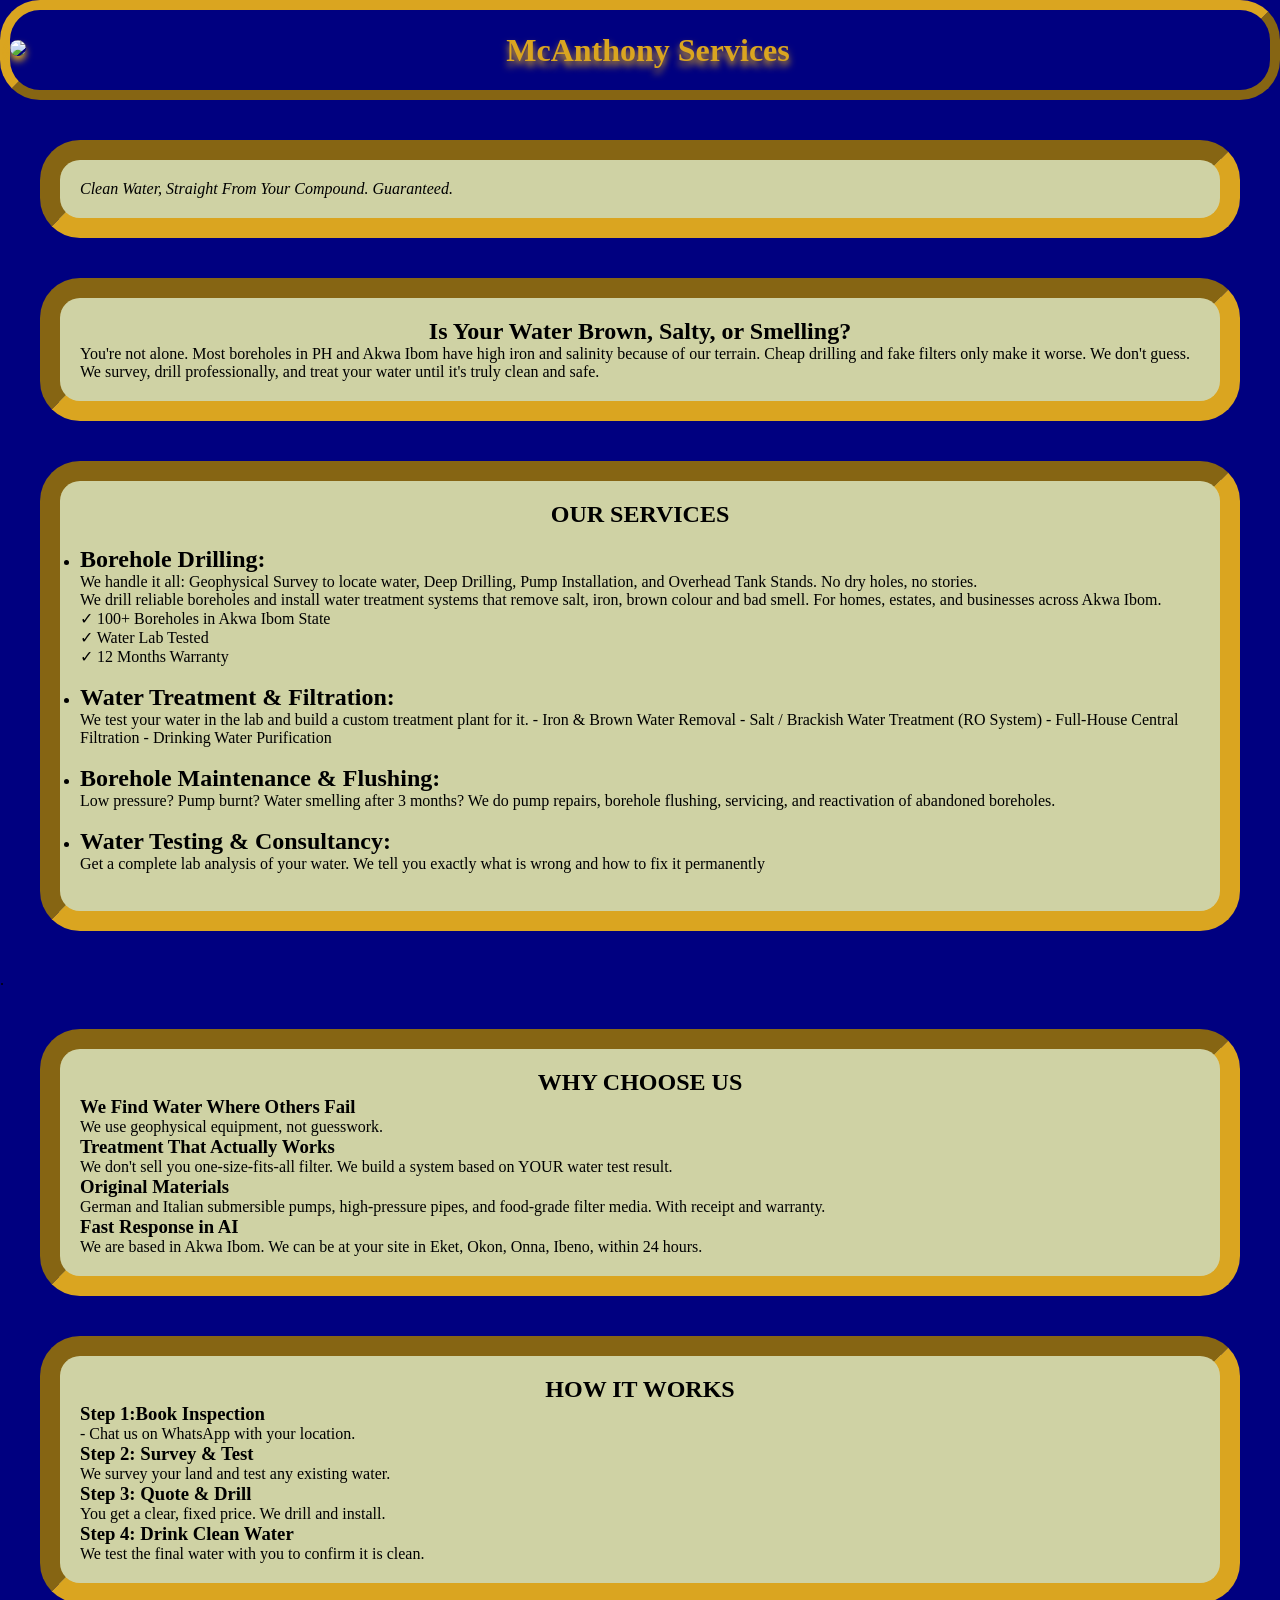
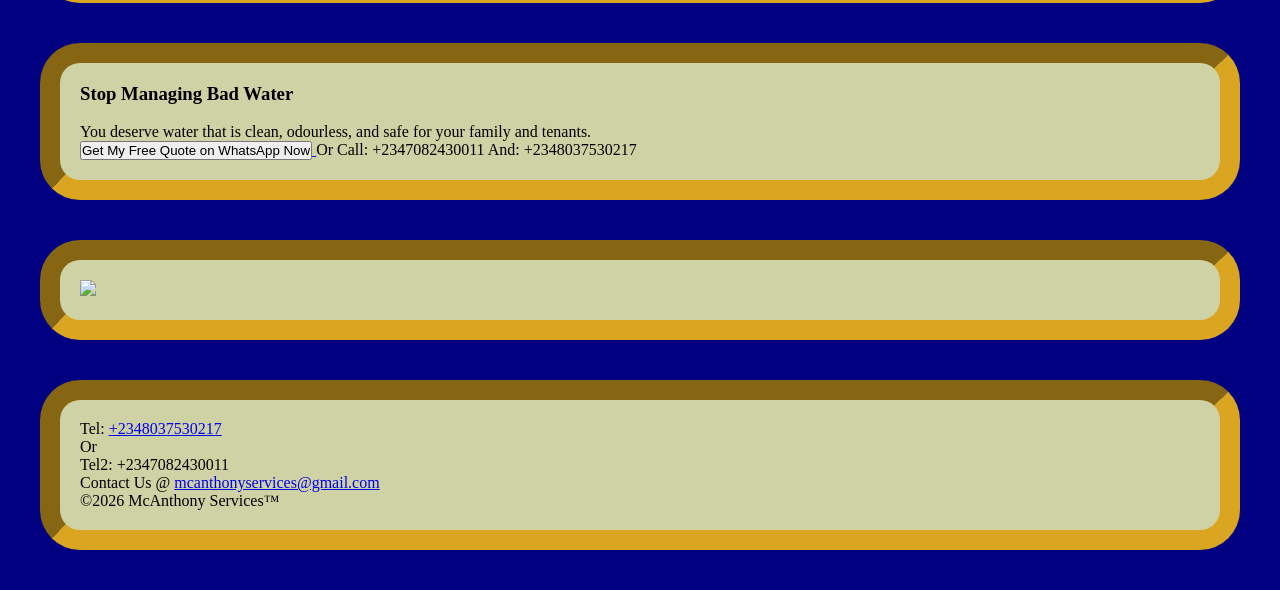
==== main.html @ 170e72b0 "Uploaded source code and images" ====
<!DOCTYPE html>
<html lang="en">
<head>
  <meta charset="UTF-8">
  <meta name="viewport" content="width=device-width, initial-scale=1.0">
  <title>McAnthony Services</title>
  <link rel="stylesheet" href="style.css" type="text/css" media="all">
  <link rel="shortcut icon" href="src/icon (1).jpg" type="image/x-icon">
</head>
<body>
  <header>
    <div class="hero-icon">
      <img src="src/icon (1).jpg">
    </div>
    <div class="hero-heading">
      <h1>McAnthony Services</h1>
    </div><br>
  </header>
  <main>
<!--1. NAVBAR
Logo: [YOUR COMPANY NAME]
Menu: Services | Projects | Water Test | Contact
Button: [ Book Free Inspection ]-->
    <section class="body">
      <em>Clean Water, Straight From Your Compound. Guaranteed.</em>
    </section>
    <section class="body">
      <h1>Is Your Water Brown, Salty, or Smelling?</h1>
      <p>You're not alone. Most boreholes in PH and Akwa Ibom have high iron and salinity because of our terrain. Cheap drilling and fake filters only make it worse.
    
    We don't guess. We survey, drill professionally, and treat your water until it's truly clean and safe.</p>
    </section> 
    <section class="body">
      <h1>
        OUR SERVICES
      </h1>
      <br>
      <p>
            <ul>
              <li><h2>Borehole Drilling:</h2>
    We handle it all: Geophysical Survey to locate water, Deep Drilling, Pump Installation, and Overhead Tank Stands. No dry holes, no stories.
                  <p>
      We drill reliable boreholes and install water treatment systems that remove salt, iron, brown colour and bad smell. For homes, estates, and businesses across Akwa Ibom.
    <p>✓ 100+ Boreholes in Akwa Ibom State <br>✓ Water Lab Tested <br>✓ 12 Months Warranty</p>
    </li><br>
    <li><h2>Water Treatment & Filtration:</h2>
    We test your water in the lab and build a custom treatment plant for it.
    - Iron & Brown Water Removal
    - Salt / Brackish Water Treatment (RO System)
    - Full-House Central Filtration
    - Drinking Water Purification
    </li><br>
    <li>
      <h2>Borehole Maintenance & Flushing:</h2>
    Low pressure? Pump burnt? Water smelling after 3 months? We do pump repairs, borehole flushing, servicing, and reactivation of abandoned boreholes.
    
    </li><br>
    <li>
      <h2>Water Testing & Consultancy:</h2>
    Get a complete lab analysis of your water. We tell you exactly what is wrong and how to fix it permanently
    </li><br>
            </ul>
      </p>
    </section>
    
.
    
    <section class="body">
      <h1>
        WHY CHOOSE US
      </h1>
      <p>
            <h3>We Find Water Where Others Fail</h3>We use geophysical equipment, not guesswork.
    <h3>Treatment That Actually Works</h3>We don't sell you one-size-fits-all filter. We build a system based on YOUR water test result.<br>
    <h3>Original Materials</h3>
        German and Italian submersible pumps, high-pressure pipes, and food-grade filter media. With receipt and warranty.
    <br>
    <h3>Fast Response in AI</h3>
        We are based in Akwa Ibom. We can be at your site in Eket, Okon, Onna, Ibeno, within 24 hours.
      </p>
    </section>
    

      <section class="body">
        <h1>
          HOW IT WORKS
        </h1>
        <p><h3>Step 1:Book Inspection </h3>- Chat us on WhatsApp with your location.
      <h3>Step 2: Survey & Test</h3> We survey your land and test any existing water.
      <h3>Step 3: Quote & Drill</h3> You get a clear, fixed price. We drill and install.
      <h3>Step 4: Drink Clean Water</h3>We test the final water with you to confirm it is clean.</p>
      </section>
      
      <section class="body">
        <h3>Stop Managing Bad Water</h3><br>
      
      You deserve water that is clean, odourless, and safe for your family and tenants.<br>
      
      <a href="https://wa.me/+2348037530217/">
        <button>
        Get My Free Quote on WhatsApp Now
        </button>
        </a>
      Or Call: +2347082430011
        And: +2348037530217
      </section>
  </main>
<section class="body">
  <img width="100%" src="src/ad.jpg">
</section>
  <footer class="body">
    Tel: <a href="https://wa.me/+2348037530217">+2348037530217</a>
    <br>
    Or<br>
    Tel2: +2347082430011
    <br>
    Contact Us @ <a href="mailto:mcanthonyservices@gmail.com">mcanthonyservices@gmail.com</a><br>
    ©2026 McAnthony Services™
  </footer>
</body>
</html>
---- style.css ----
*{
  margin: 0;
  padding: 0;
  box-sizing: border-box;
}

body{
  background-color: navy;
}
header{
  height: 100px;
  background: navy;
  color: goldenrod;
  display: flex;
  align-items: center;
  justify-content: space-between;
  font-weight: bold;
  font-family: 'Times New Roman', Times, serif;
  text-shadow: 0px 5px 7px;
  border: 10px outset goldenrod;
  border-radius: 40px;
  position: sticky;
    top: 0;
    z-index: 20;
}

div.hero-icon img{
  width: 72px;
  border-radius: 37px;
  box-shadow: 0 5px 7px;
}

footer{
  background-color: navy;
  font-weight: 300;
}

.body{
  min-width: 300px;
  max-width: 1fr;
  background-color: #cfd2a4;
  border: 20px inset goldenrod;
  border-radius: 40px;
  padding: 20px;
  margin: 40px;
  font-family: Cambria, Cochin, Georgia, Times, 'Times New Roman', serif;
}

h1{
  text-align: center;
}
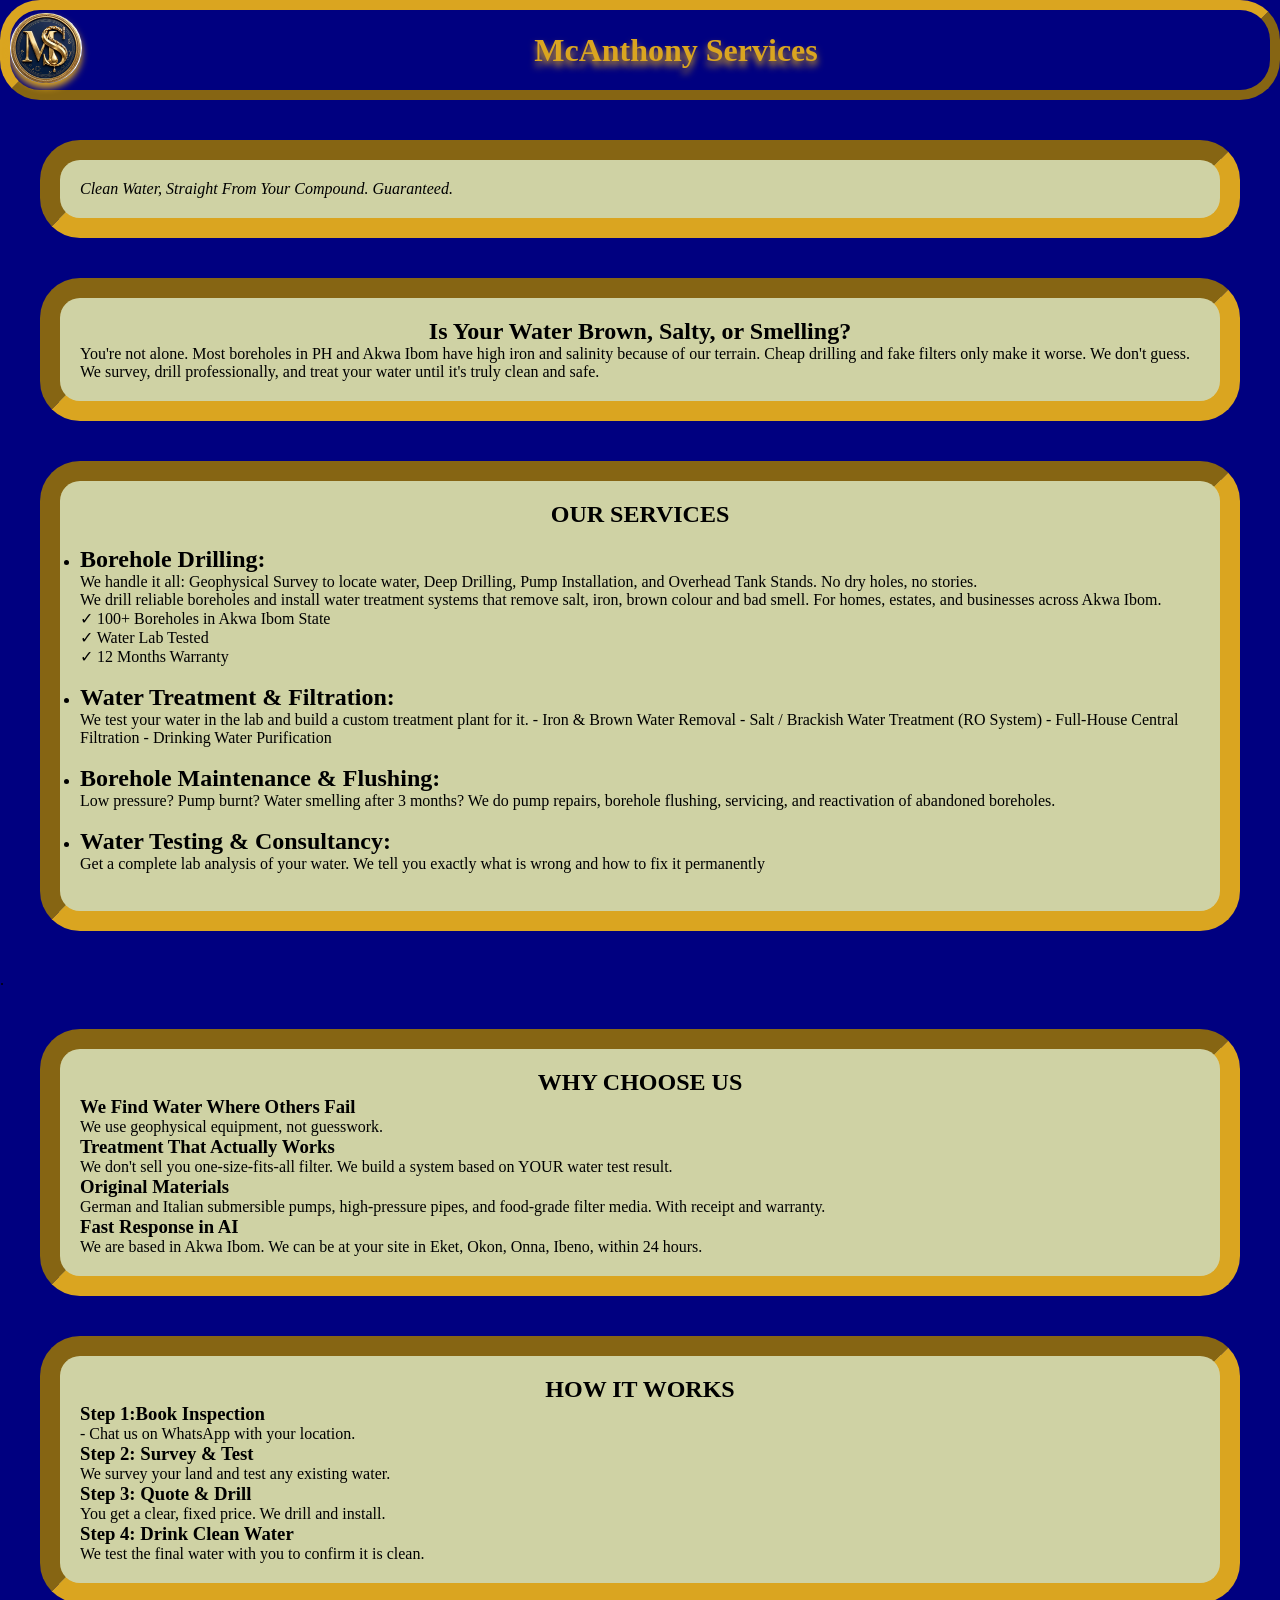
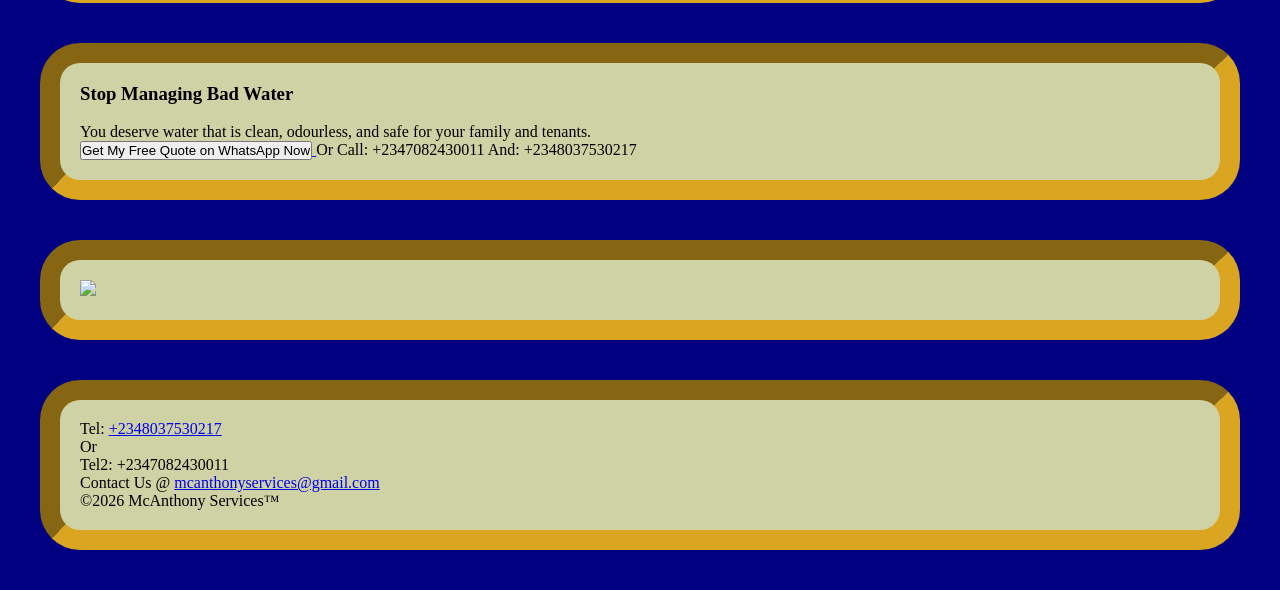
==== commit 5b958ae6: "Update favicon and image source paths" ====
--- a/main.html
+++ b/main.html
@@ -5,12 +5,12 @@
   <meta name="viewport" content="width=device-width, initial-scale=1.0">
   <title>McAnthony Services</title>
   <link rel="stylesheet" href="style.css" type="text/css" media="all">
-  <link rel="shortcut icon" href="src/icon (1).jpg" type="image/x-icon">
+  <link rel="shortcut icon" href="icon (1).jpg" type="image/x-icon">
 </head>
 <body>
   <header>
     <div class="hero-icon">
-      <img src="src/icon (1).jpg">
+      <img src="icon (1).jpg">
     </div>
     <div class="hero-heading">
       <h1>McAnthony Services</h1>
@@ -118,4 +118,4 @@
     ©2026 McAnthony Services™
   </footer>
 </body>
-</html>+</html>
